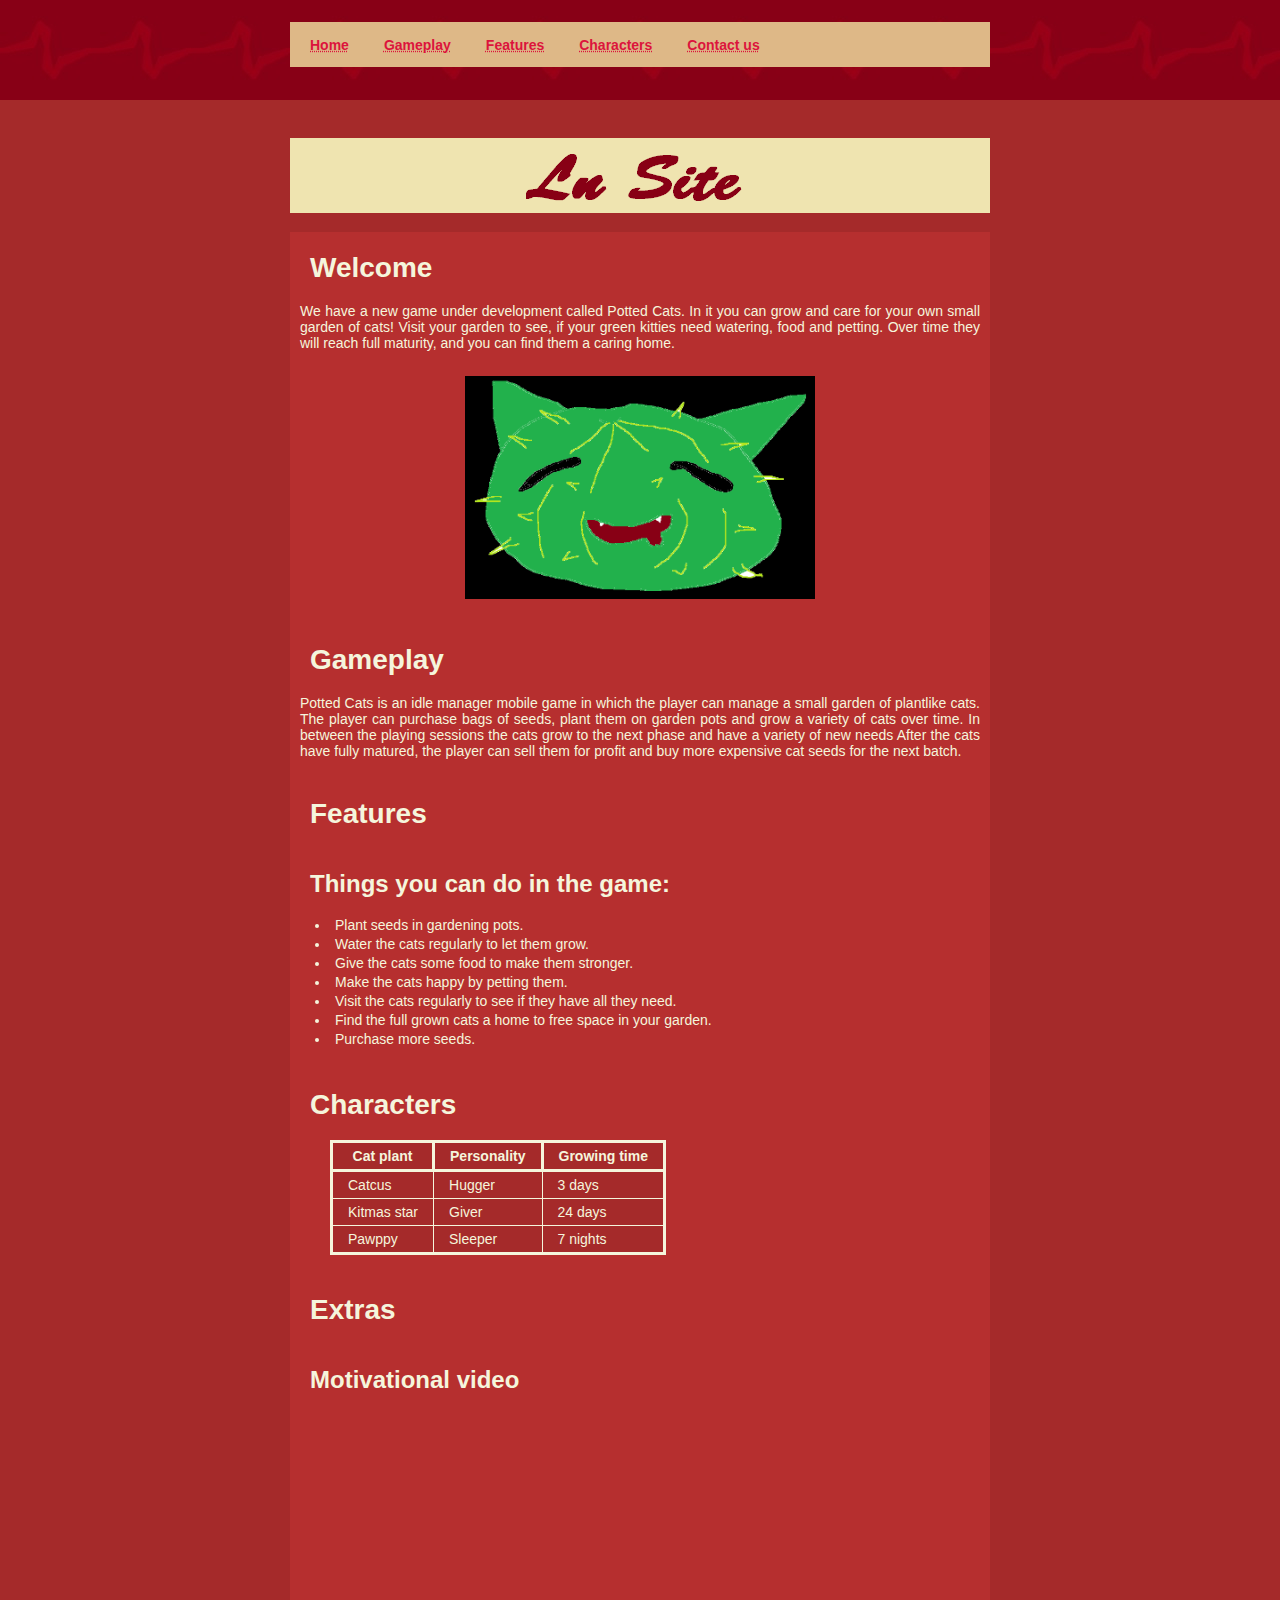
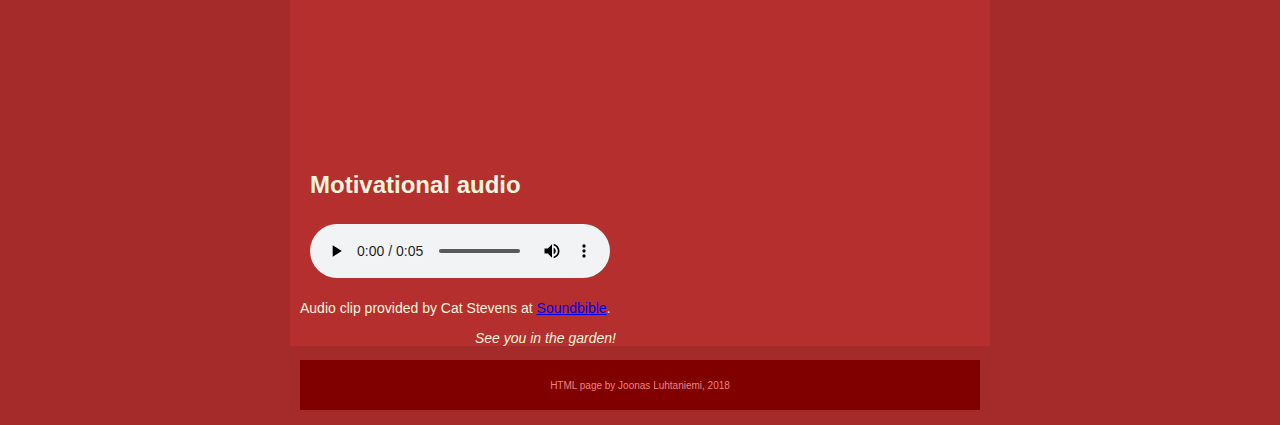
==== index.html @ 5ca64239 "video uncentered padded" ====
<!DOCTYPE html>
<meta http-equiv="Content-Type" content="text/html; charset="UTF-8" />

<html>

<head>

	<Title>Ln Site</Title>

	<link href="css/style.css" rel="stylesheet" 	type="text/css">

</head>



<body>

	<div id="wrap">
	<div id="topbar">
	<div id="menus">
	<ul id="topmenu">

	<li class="active"><a href="#">Home</a>
	</li>

	<li class="active"><a href="#gameplay">Gameplay</a>
	</li>

	<li class="active"><a href="#feature">Features</a>
	</li>

	<li class="active"><a href="#char">Characters</a>
	</li>

	<li class="active"><a href="contact.html">Contact us</a>
	<li>

	</ul>
	</div>
	</div>

	<div id="header">
	</div>

	<div id="content">

	<h1>Welcome</h1>

	<p>We have a new game under development called Potted Cats. In it you can grow and care for your own small garden of cats! Visit your garden to see, if your green kitties need watering, food and petting. Over time they will reach full maturity, and you can find them a caring home.</p>
	
	<img src="images/Catcus.png" alt="Image not showing: 	Tsirp.png" class="center">

	<h1 id="gameplay">Gameplay</h1>

	<p>Potted Cats is an idle manager mobile game in which the player can manage a small garden of plantlike cats. The player can purchase bags of seeds, plant them on garden pots and grow a variety of cats over time. In between the playing sessions the cats grow to the next phase and have a variety of new needs After the cats have fully matured, the player can sell them for profit and buy more expensive cat seeds for the next batch.</p>
	
	<h1 id="feature">Features</h1>
	
	<h2>Things you can do in the game:</h2>

	<ul>
	<li>Plant seeds in gardening pots.</li>
	<li>Water the cats regularly to let them grow.</li>
	<li>Give the cats some food to make them stronger.</li>
	<li>Make the cats happy by petting them.</li>
	<li>Visit the cats regularly to see if they have all they need.</li>
	<li>Find the full grown cats a home to free space in your garden.</li>
	<li>Purchase more seeds.</li>
	</ul>
	
	<h1 id="char">Characters</h1>

	<table>
		<tr>
			<th>Cat plant</th>
			<th>Personality</th>
			<th>Growing time</th>
		</tr>
		<tr>
			<td>Catcus</td>
			<td>Hugger</td>
			<td>3 days</td>
		</tr>
		<tr>
			<td>Kitmas star</td>
			<td>Giver</td>
			<td>24 days</td>
		</tr>
		<tr>
			<td>Pawppy</td>
			<td>Sleeper</td>
			<td>7 nights</td>
		</tr>

	</table>

	<h1>Extras</h1>

	<h2>Motivational video</h2>

	<iframe width="560" height="315"
	src="https://www.youtube.com/embed/LVyOWbrxjHM"
	frameborder="0" allowfullscreen></iframe>

	<h2>Motivational audio</h2>

	<audio controls>
		<source src="audio/CatMeows.mp3" type="audio/mpeg">
		Audio element CatMeows.mp3 not supported by browser.
	</audio>

	<p>Audio clip provided by Cat Stevens at <a href="http://soundbible.com/1954-Cat-Meow-2.html">Soundbible</a>.</p>

	<p class="center"><i>See you in the garden!</i></p>
	
	</div>

	<div id="footer">
	<p>HTML page by Joonas Luhtaniemi, 2018</p>
	</div>

	</div>

</body>

</html>
---- css/style.css ----
/* Body */
	body {
		background: #A52A2A url(../images/BG.jpg) repeat-x;
		}



/* Wrap */
	#wrap {
		width: 700px;
		margin: 0px auto 15px auto;
		font-family: Verdana, Arial, Helvetica, sans-serif;
		font-size: 14px;
		color: #F5F5DC;
		}



/* Content */
	#content {
		color: #F5F5DC;
		background: #b62f2f;
		}

/* Paragraph */
	#content p {
		width 700px;
		text-align: justify;
		color: #F5F5DC;
		padding: 0px 10px 0px 10px;
		}

/* List */
	#content ol, #content ul {
		margin: 0px 0px px 15px;
		}

	#content li {
		padding: 0px 0px 3px 5px;
		}

/* Table */
	#content table {
		border: 3px solid #F5F5DC;
		margin: 0px 0px 5px 40px;
		border-collapse: collapse;
		background: #A52A2A;
		}

	#content th {
		border: 3px solid #F5F5DC;
		padding: 5px 15px 5px 15px;
		}

	#content td {
		border: 1px solid #F5F5DC;
		padding: 5px 15px 5px 15px;
		}

/* Form */
	#content form {
		margin: 5px 0px 5px 40px;
		padding: 5px 0px 10px 0px;
		}

/* textarea */
	#content textarea {
		width: 600px;
		height: 200px;
		}

/* Button */
	#content button {
		margin: 5px 0px 5px 40px;
		padding: 1px 5px 1px 5px;
		}

/* Header */
	h1, h2, h3, h4, h5, h6, h7 {
		font-weight: bold;
		font-family: Arial, Helvetica, sans-serif;
		padding: 20px 0pc 0px 20px;
		}

	#content h1 {
		font-size: 28px;
		}

	#content h2 {
		font-size: 24px;
		}

	#content h3 {
		font-size: 20px;
		}

/* Video */
	#content video {
		padding: 5px 5px 5px 5px;
		}

/* Audio */
	#content audio {
		margin: 5px 5px 5px 20px;
		}

/* Centering (images etc.) */
	.center {
		display: block;
		margin-left: auto;
		margin-right: auto;
		width: 50%;
		}



/* Header images */
	#header {
		margin: 50px 0px 0px 0px;
		height: 75px;
		background: url(../images/Header.png) no-repeat center top;
		clear: both;
		}

	#contact {
		margin: 50px 0px 0px 0px;
		height: 75px;
		background: url(../images/ContactUs.png) no-repeat center top;
		clear: both;
	}



/* Header Menu */
	#topbar {
		height: 80px;
		}

	#topmenu {
		display: block;
		list-style: none;
		padding: 5px 0px 5px 0px;
		float: right;
		width: 700px;
		max-width: 700px;
		background-color: #DEB887;
		position: fixed;
		}

	#topmenu li {
		display: inline;
		}

	#topmenu a {
		display: block;
		float: left;
		height: 35px;
		margin: 0px 0px 0px 5px;
		font-weight: bold;
		text-decoration: underline dotted #DC143C;
		padding: 10px 15px 0px 15px;
		text-align: center;
		}

	#topmenu a, #topmenu a:visited, #topmenu a:active {
		color: #DC143C;
		}

	#topmenu a:hover {
		color: #DEB887;
		background-color: #DC143C;
		}



/* Footer */
	#footer {
		margin: 0 auto;
		width: 680px;
		height: 50px;
		padding: 10px;
		color: #F08080;
		text-align: center;
		background: #800000;
		font-family: Verdana, Arial, Helvetica, sans-serif;
		font-size: 10px;
		clear: both;
		}



/* Image */
	img {
		margin: 25px;
		height: auto;
		width: auto;
		max-width: 350px;
		max-height: 350px;
		}



/* box-sizing: border-box on all elements */
* {
  -webkit-box-sizing: border-box;
     -moz-box-sizing: border-box;
          box-sizing: border-box;
}
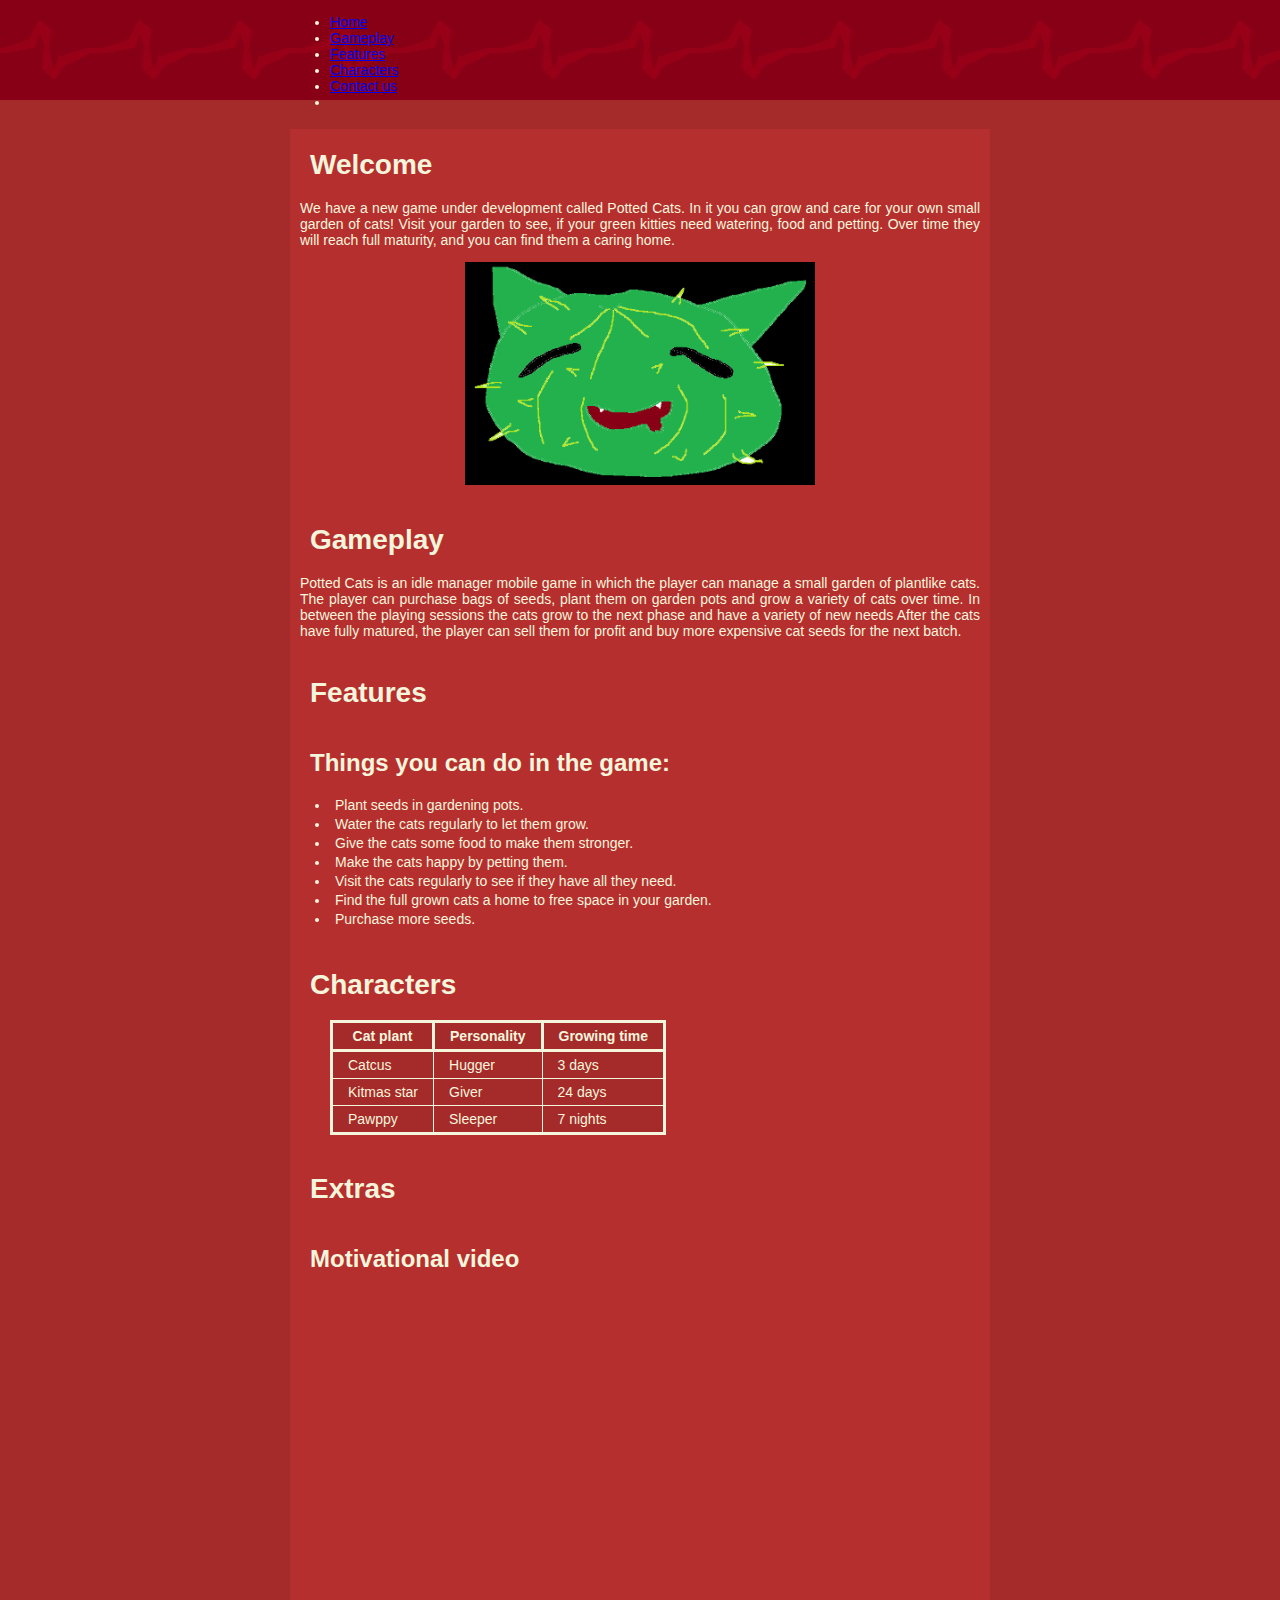
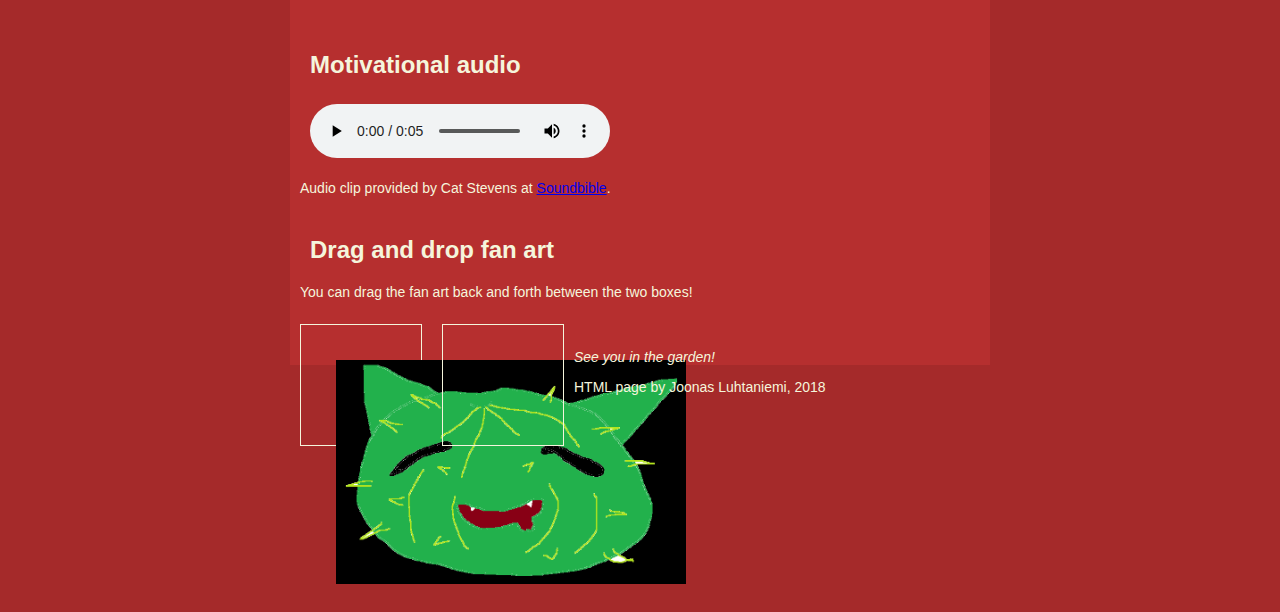
==== commit 0cc92ce7: "test" ====
--- a/index.html
+++ b/index.html
@@ -8,6 +8,22 @@
 	<Title>Ln Site</Title>
 
 	<link href="css/style.css" rel="stylesheet" 	type="text/css">
+
+	<script>
+		function allowDrop(ev) {
+			ev.preventDefault();
+		}
+
+		function drag(ev) {
+			ev.dataTransfer.setData("text", ev.target.id);
+		}
+
+		function drop(ev) {
+			ev.preventDefault();
+			var data = ev.dataTransfer.getData("text");
+		ev.target.appendChild(document.getElementById(data));
+		}
+	</script>
 
 </head>
 
@@ -111,6 +127,19 @@
 
 	<p>Audio clip provided by Cat Stevens at <a href="http://soundbible.com/1954-Cat-Meow-2.html">Soundbible</a>.</p>
 
+	<h2>Drag and drop fan art</h2>
+
+	<p>You can drag the fan art back and forth between the two 	boxes!</p>
+	
+	<table>
+	<div id="draggable1" ondrop="drop(event)" 	ondragover="allowDrop(event)">
+	<img src="images/Catcus.png" draggable="true" 	ondragstart="drag(event)" id="drag1" width="88" height="31">
+	</div>
+
+	<div id="draggable2" ondrop="drop(event)" 	ondragover="allowDrop(event)"></div>
+	</table>
+	<br>
+
 	<p class="center"><i>See you in the garden!</i></p>
 	
 	</div>
--- a/css/style.css
+++ b/css/style.css
@@ -111,6 +111,15 @@
 		margin-right: auto;
 		width: 50%;
 		}
+
+/* Drag and drop */
+	#draggable1, #draggable2 {
+    float: left;
+    width: 100px;
+    height: 100px;
+    margin: 10px;
+    padding: 10px;
+    border: 1px solid #F5F5DC;
 
 
 
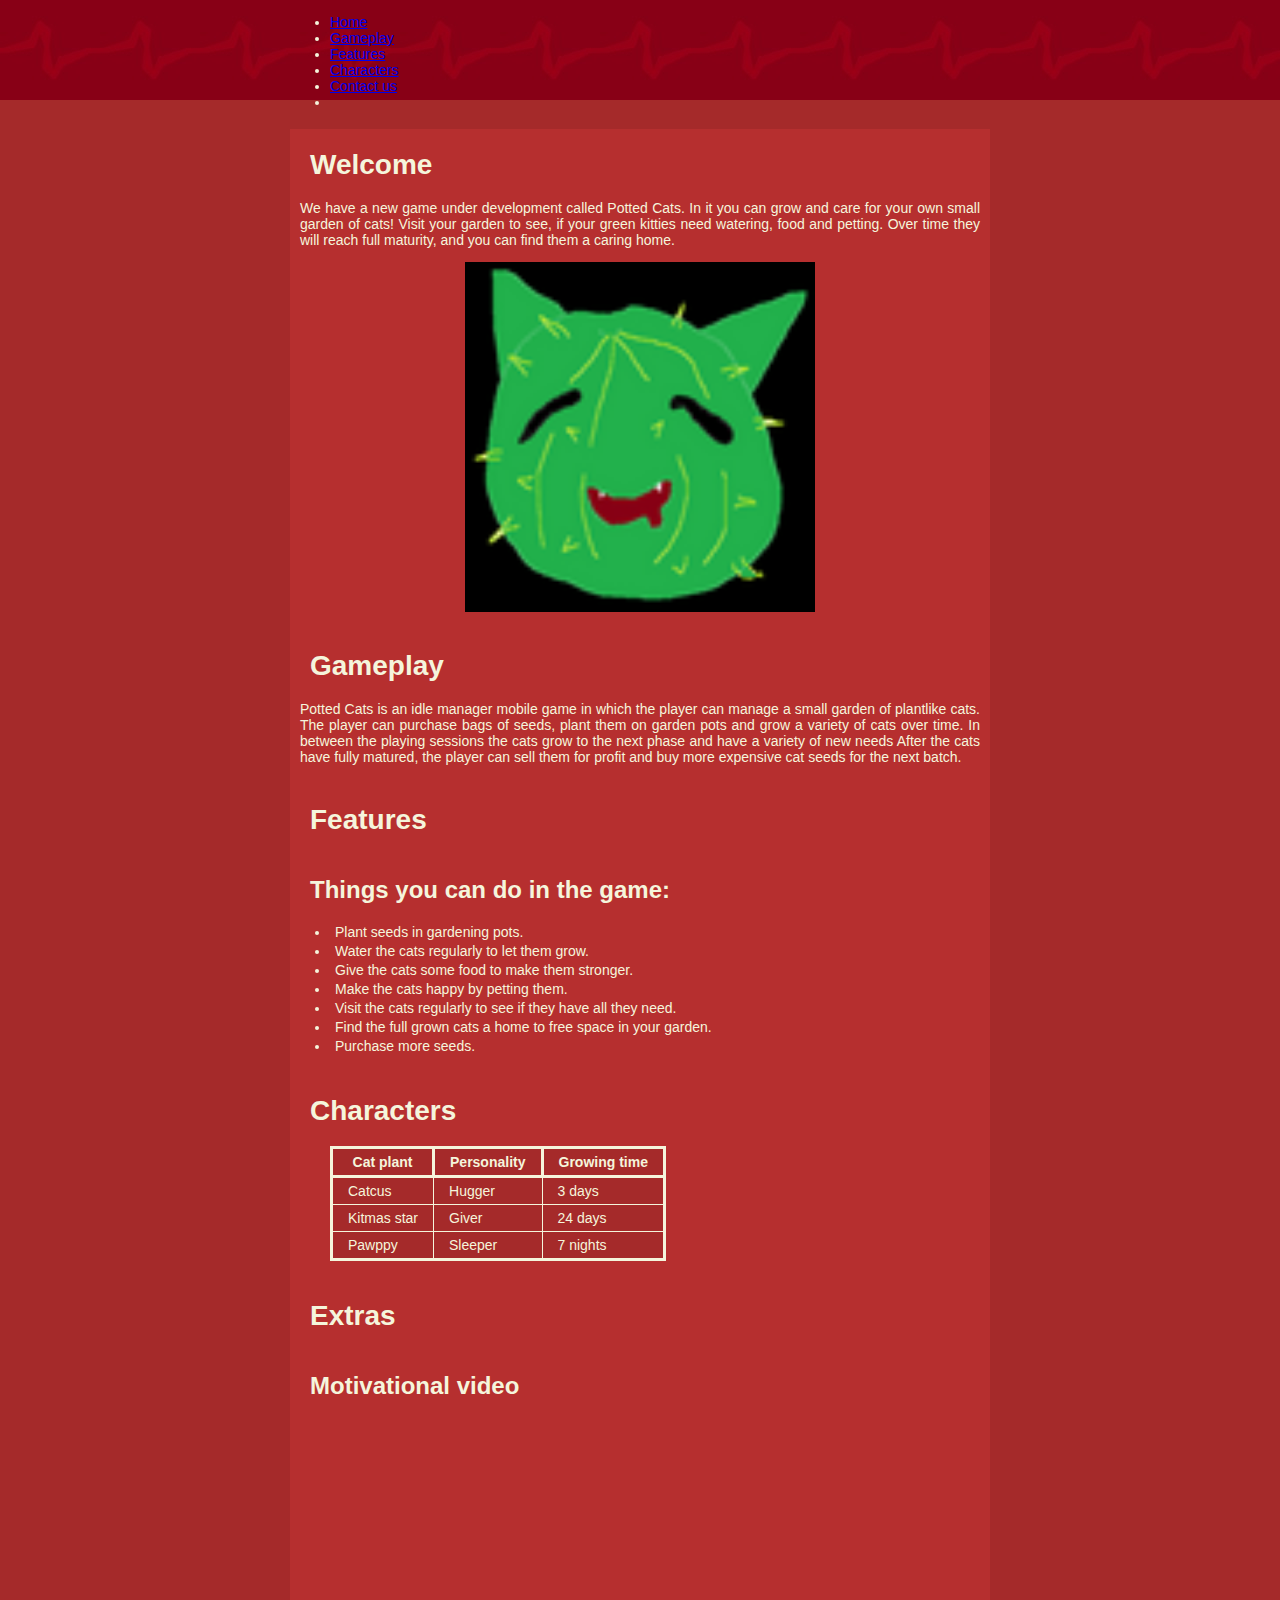
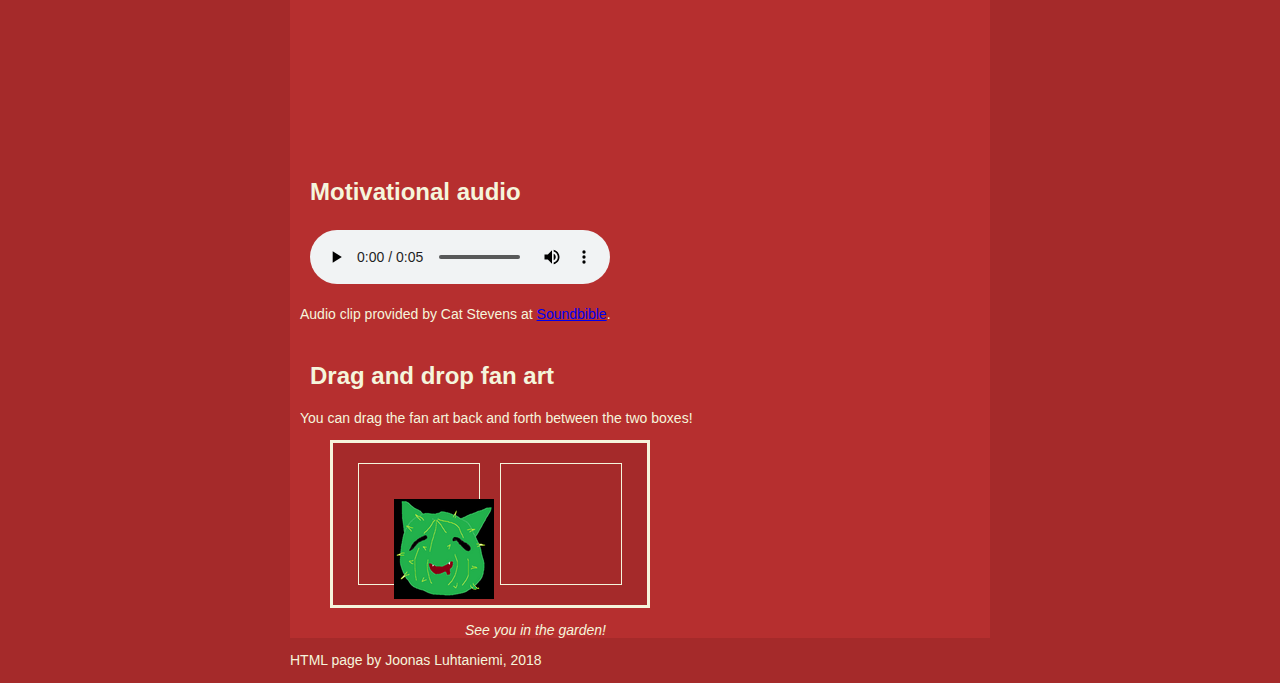
==== commit 13e1a499: "drag and drop finished" ====
--- a/index.html
+++ b/index.html
@@ -132,13 +132,19 @@
 	<p>You can drag the fan art back and forth between the two 	boxes!</p>
 	
 	<table>
-	<div id="draggable1" ondrop="drop(event)" 	ondragover="allowDrop(event)">
-	<img src="images/Catcus.png" draggable="true" 	ondragstart="drag(event)" id="drag1" width="88" height="31">
+	<tr>
+	<th>
+
+	<div id="dragbox1" ondrop="drop(event)" 	ondragover="allowDrop(event)">
+	<img src="images/Catcus.png" draggable="true" 	ondragstart="drag(event)" id="drag1" width="100" 	height="100">
 	</div>
 
-	<div id="draggable2" ondrop="drop(event)" 	ondragover="allowDrop(event)"></div>
+	<div id="dragbox2" ondrop="drop(event)" 	ondragover="allowDrop(event)">
+	</div>
+
+	</th>
+	</tr>
 	</table>
-	<br>
 
 	<p class="center"><i>See you in the garden!</i></p>
 	
--- a/css/style.css
+++ b/css/style.css
@@ -113,13 +113,13 @@
 		}
 
 /* Drag and drop */
-	#draggable1, #draggable2 {
-    float: left;
-    width: 100px;
-    height: 100px;
-    margin: 10px;
-    padding: 10px;
-    border: 1px solid #F5F5DC;
+	#dragbox1, #dragbox2 {
+	float: left;
+	width: 100px;
+	height: 100px;
+	margin: 15px 10px 15px 10px;
+	padding: 10px 10px 10px 10px;
+	border: 1px solid #F5F5DC;
 
 
 
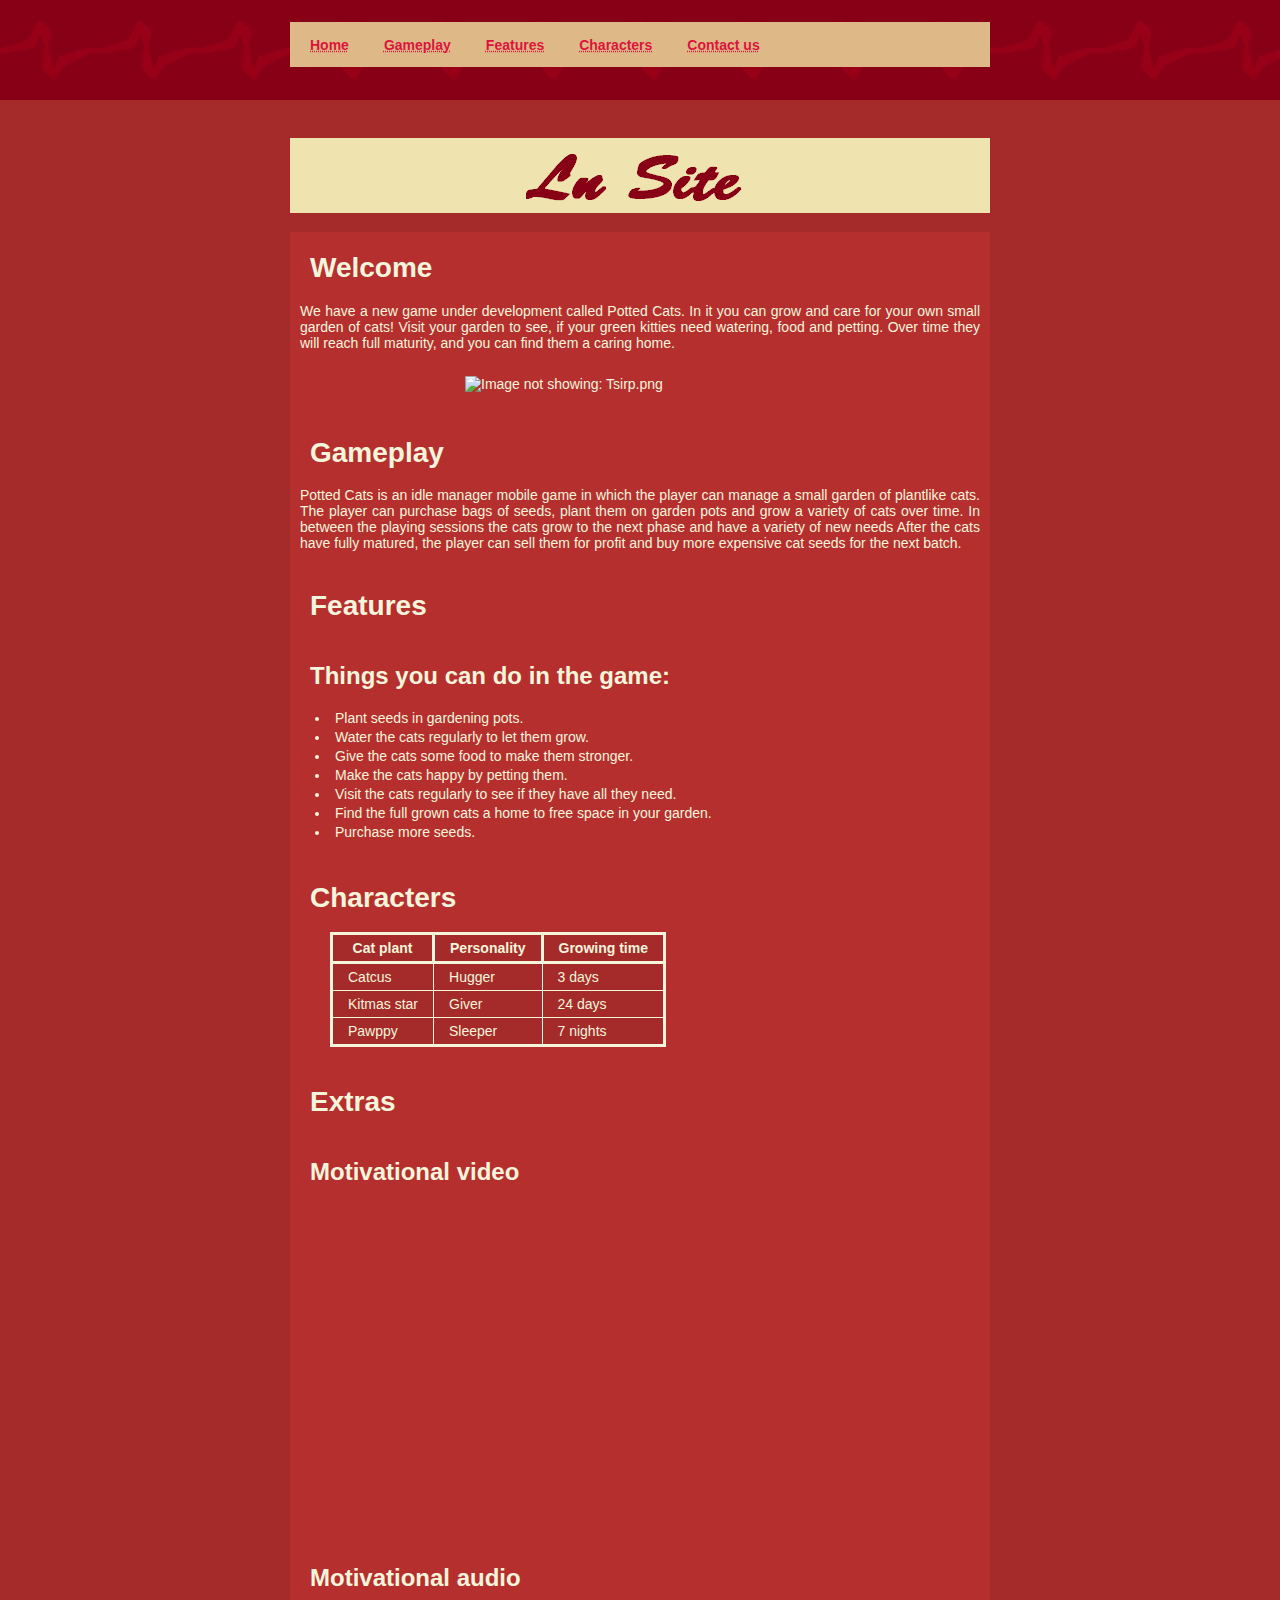
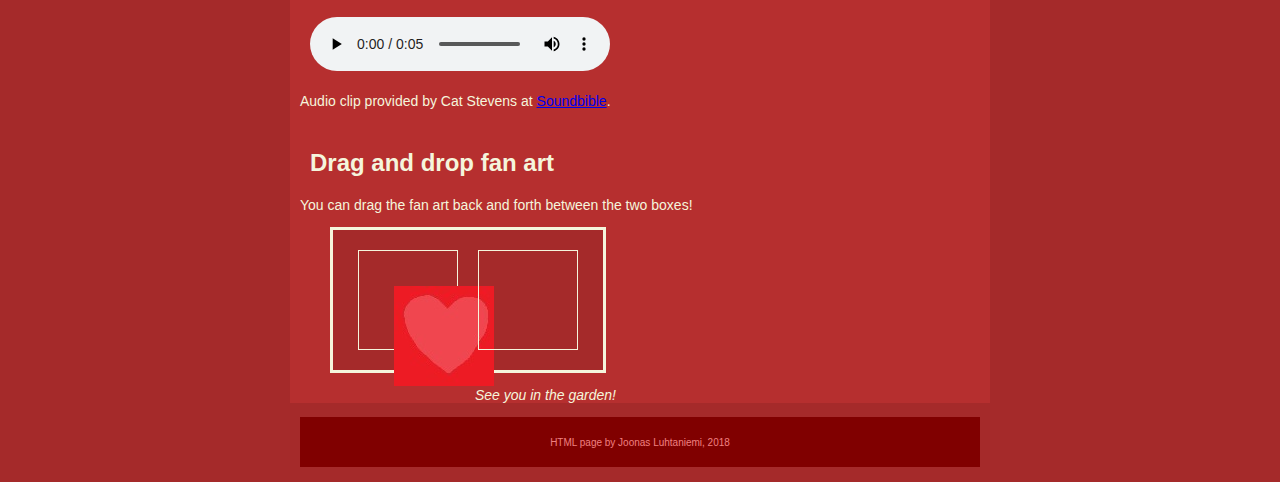
==== commit 247db2a6: "menu fix" ====
--- a/index.html
+++ b/index.html
@@ -32,6 +32,7 @@
 <body>
 
 	<div id="wrap">
+
 	<div id="topbar">
 	<div id="menus">
 	<ul id="topmenu">
@@ -64,7 +65,7 @@
 
 	<p>We have a new game under development called Potted Cats. In it you can grow and care for your own small garden of cats! Visit your garden to see, if your green kitties need watering, food and petting. Over time they will reach full maturity, and you can find them a caring home.</p>
 	
-	<img src="images/Catcus.png" alt="Image not showing: 	Tsirp.png" class="center">
+	<img src="images/Cattulent.png" alt="Image not showing: 	Tsirp.png" class="center">
 
 	<h1 id="gameplay">Gameplay</h1>
 
@@ -136,7 +137,7 @@
 	<th>
 
 	<div id="dragbox1" ondrop="drop(event)" 	ondragover="allowDrop(event)">
-	<img src="images/Catcus.png" draggable="true" 	ondragstart="drag(event)" id="drag1" width="100" 	height="100">
+	<img src="images/Fanart.jpg" draggable="true" 	ondragstart="drag(event)" id="drag1" width="100" 	height="100">
 	</div>
 
 	<div id="dragbox2" ondrop="drop(event)" 	ondragover="allowDrop(event)">
--- a/css/style.css
+++ b/css/style.css
@@ -76,7 +76,7 @@
 		}
 
 /* Header */
-	h1, h2, h3, h4, h5, h6, h7 {
+	#content h1, h2, h3, h4, h5, h6, h7 {
 		font-weight: bold;
 		font-family: Arial, Helvetica, sans-serif;
 		padding: 20px 0pc 0px 20px;
@@ -114,14 +114,13 @@
 
 /* Drag and drop */
 	#dragbox1, #dragbox2 {
-	float: left;
-	width: 100px;
-	height: 100px;
-	margin: 15px 10px 15px 10px;
-	padding: 10px 10px 10px 10px;
-	border: 1px solid #F5F5DC;
-
-
+		float: left;
+		width: 100px;
+		height: 100px;
+		margin: 15px 10px 15px 10px;
+		padding: 10px 10px 10px 10px;
+		border: 1px solid #F5F5DC;
+		}
 
 /* Header images */
 	#header {
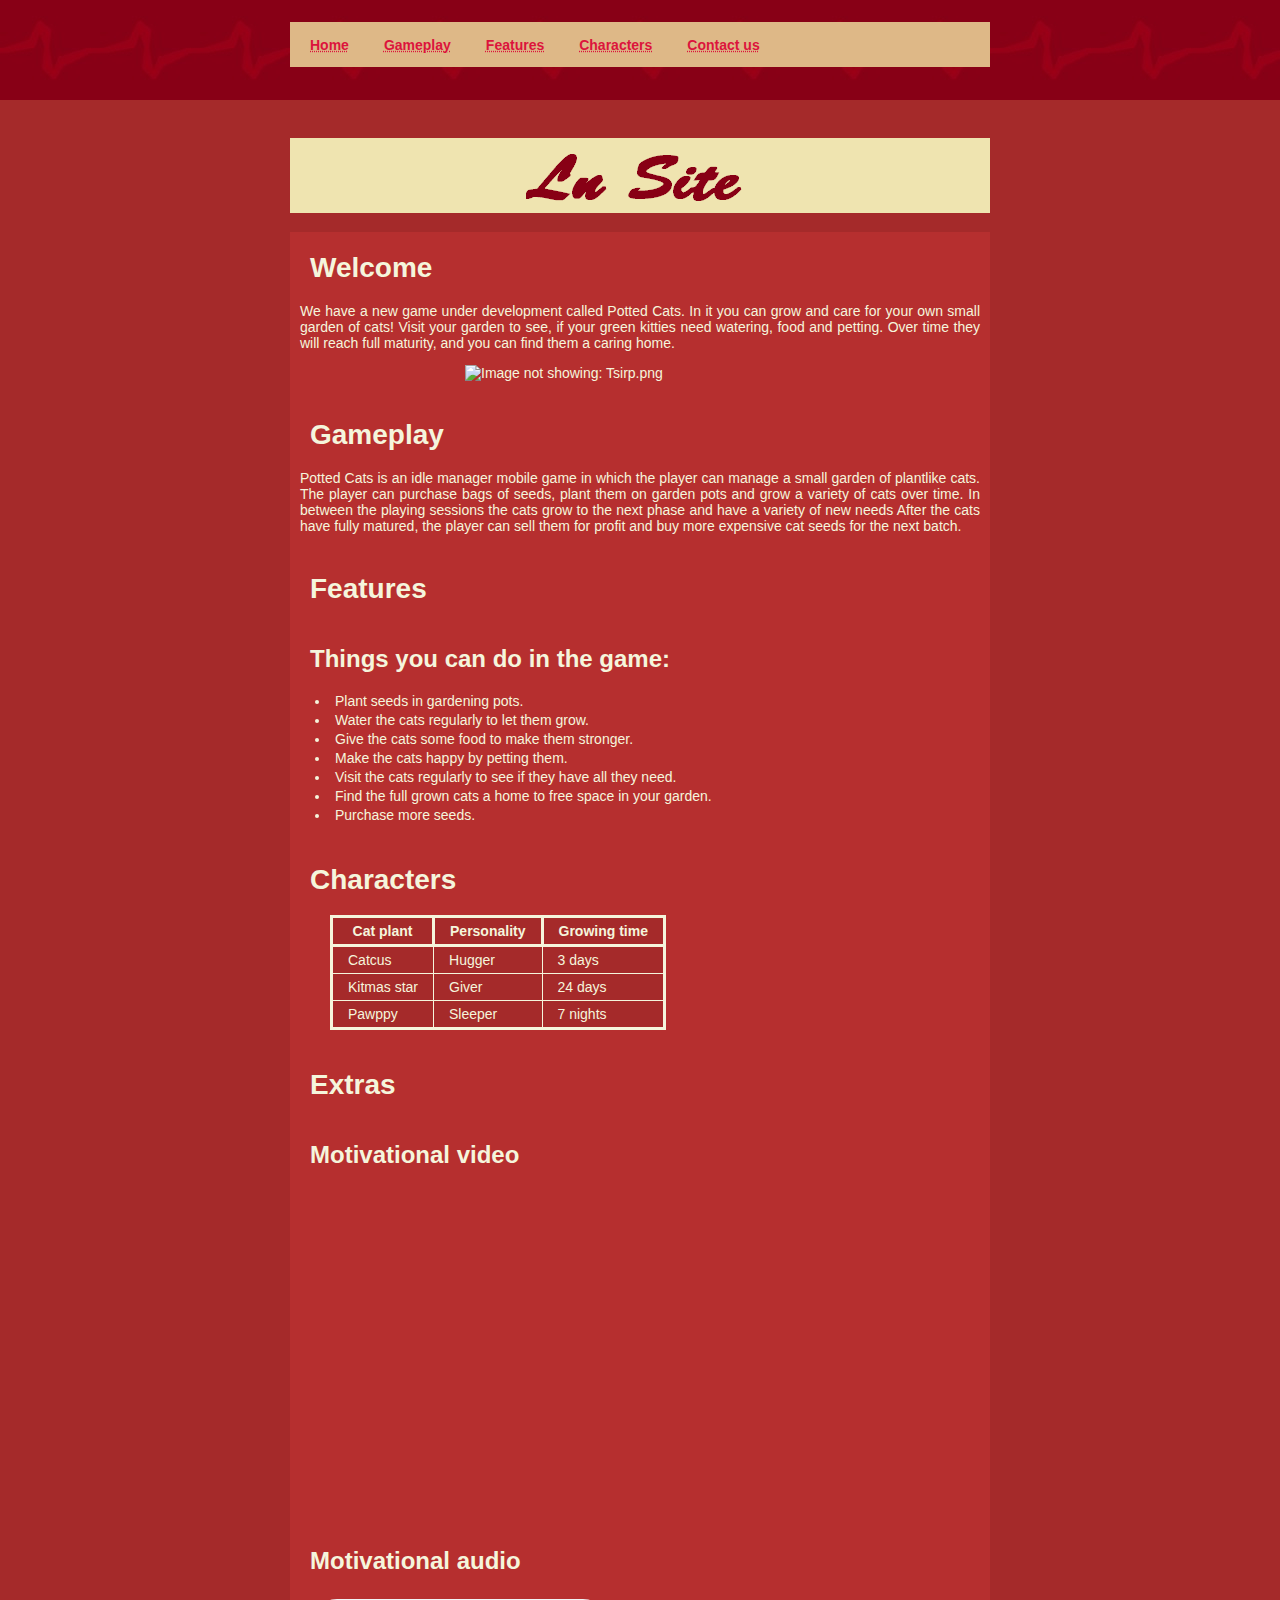
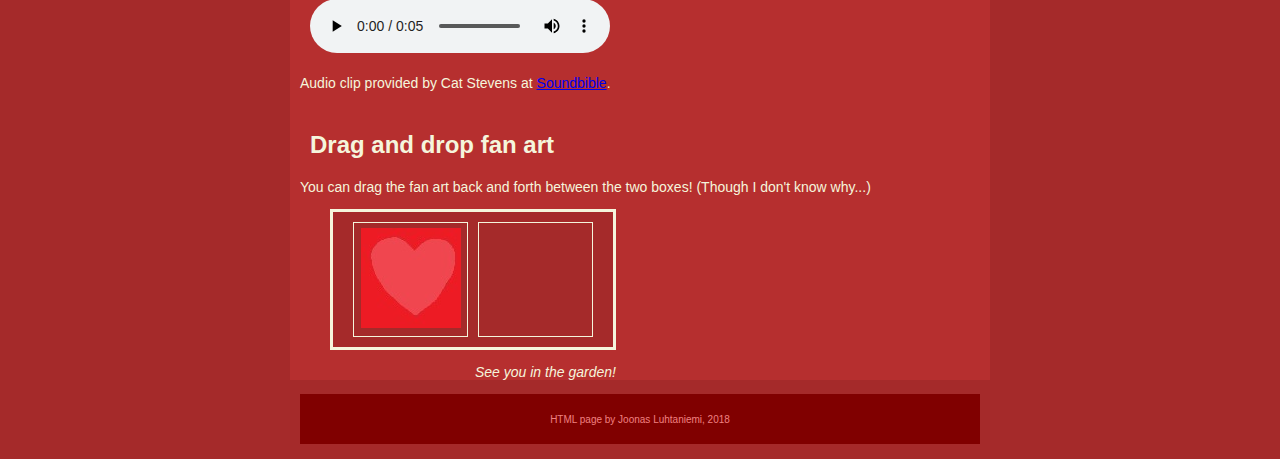
==== commit 4ddf05a9: "drag drop fix" ====
--- a/index.html
+++ b/index.html
@@ -130,7 +130,7 @@
 
 	<h2>Drag and drop fan art</h2>
 
-	<p>You can drag the fan art back and forth between the two 	boxes!</p>
+	<p>You can drag the fan art back and forth between the two 	boxes! (Though I don't know why...)</p>
 	
 	<table>
 	<tr>
--- a/css/style.css
+++ b/css/style.css
@@ -115,10 +115,10 @@
 /* Drag and drop */
 	#dragbox1, #dragbox2 {
 		float: left;
-		width: 100px;
-		height: 100px;
-		margin: 15px 10px 15px 10px;
-		padding: 10px 10px 10px 10px;
+		width: 115px;
+		height: 115px;
+		margin: 5px 5px 5px 5px;
+		padding: 5px 5px 5px 5px;
 		border: 1px solid #F5F5DC;
 		}
 
@@ -199,7 +199,7 @@
 
 /* Image */
 	img {
-		margin: 25px;
+		margin: 0px;
 		height: auto;
 		width: auto;
 		max-width: 350px;
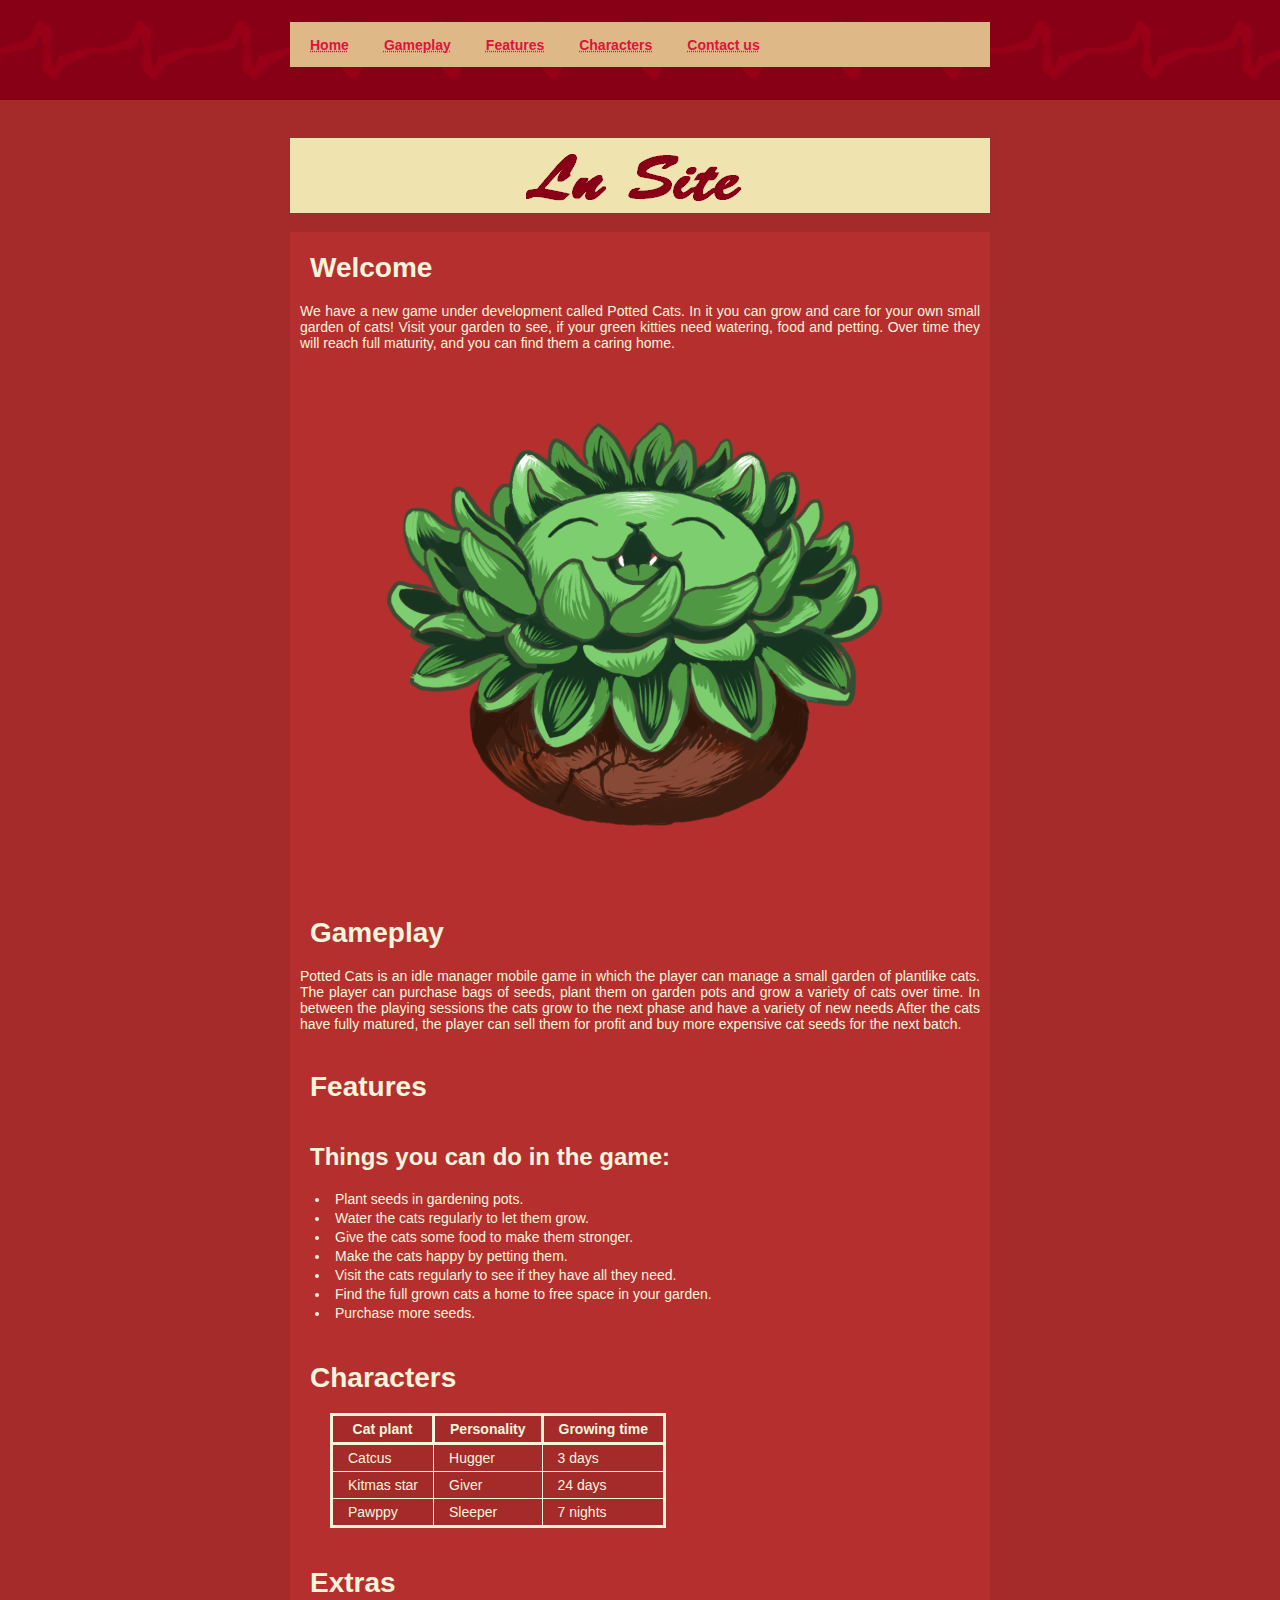
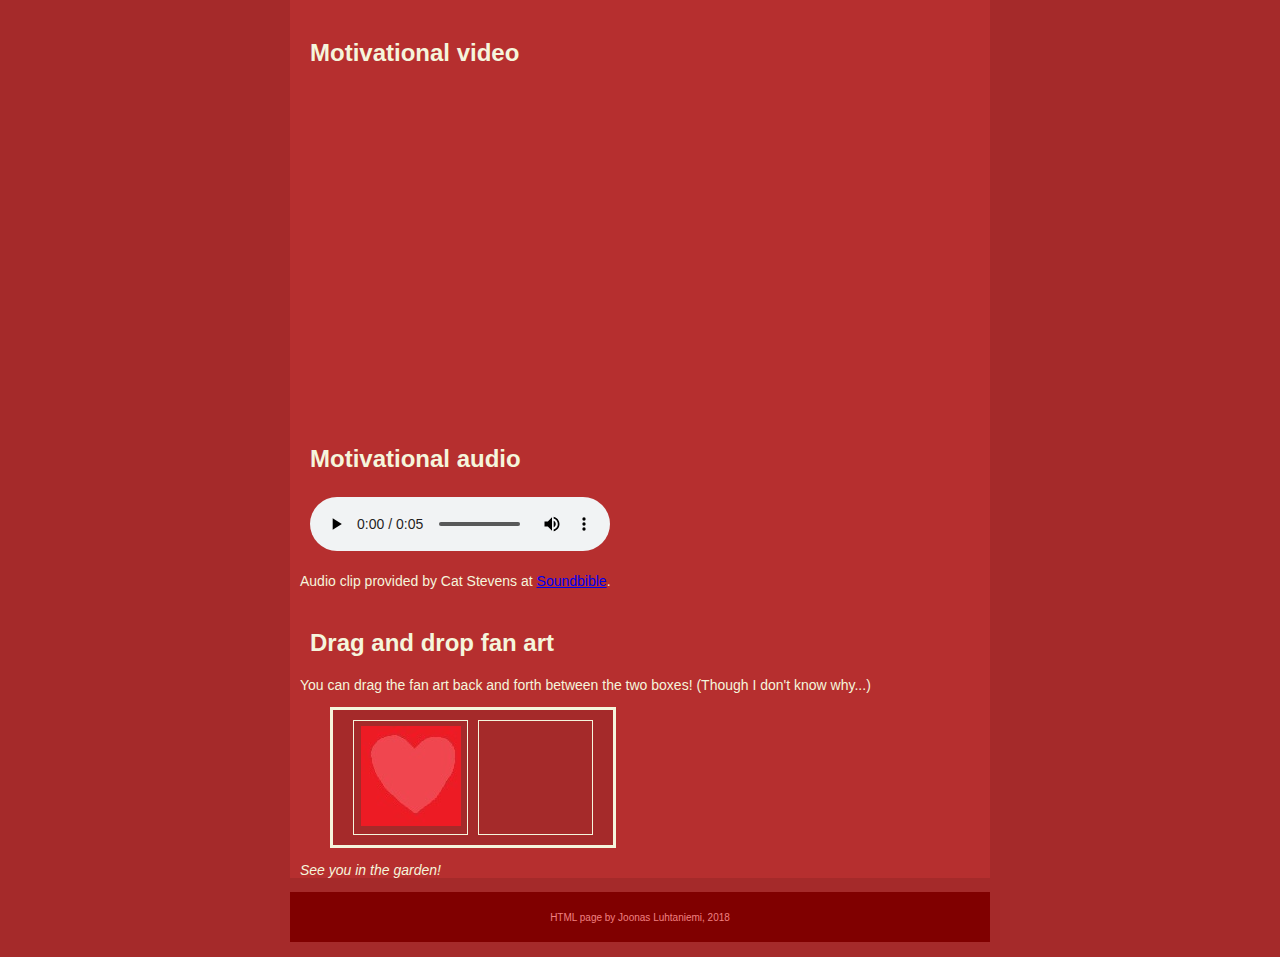
==== commit 71064beb: "pic by elisa" ====
--- a/index.html
+++ b/index.html
@@ -65,7 +65,7 @@
 
 	<p>We have a new game under development called Potted Cats. In it you can grow and care for your own small garden of cats! Visit your garden to see, if your green kitties need watering, food and petting. Over time they will reach full maturity, and you can find them a caring home.</p>
 	
-	<img src="images/Cattulent.png" alt="Image not showing: 	Tsirp.png" class="center">
+	<img src="images/Cattulent.png" alt="Image not showing: 	Cattulent.png" class="center">
 
 	<h1 id="gameplay">Gameplay</h1>
 
--- a/css/style.css
+++ b/css/style.css
@@ -109,7 +109,7 @@
 		display: block;
 		margin-left: auto;
 		margin-right: auto;
-		width: 50%;
+		width: 100%;
 		}
 
 /* Drag and drop */
@@ -184,7 +184,7 @@
 /* Footer */
 	#footer {
 		margin: 0 auto;
-		width: 680px;
+		width: 700px;
 		height: 50px;
 		padding: 10px;
 		color: #F08080;
@@ -202,8 +202,8 @@
 		margin: 0px;
 		height: auto;
 		width: auto;
-		max-width: 350px;
-		max-height: 350px;
+		max-width: 600px;
+		max-height: 600px;
 		}
 
 
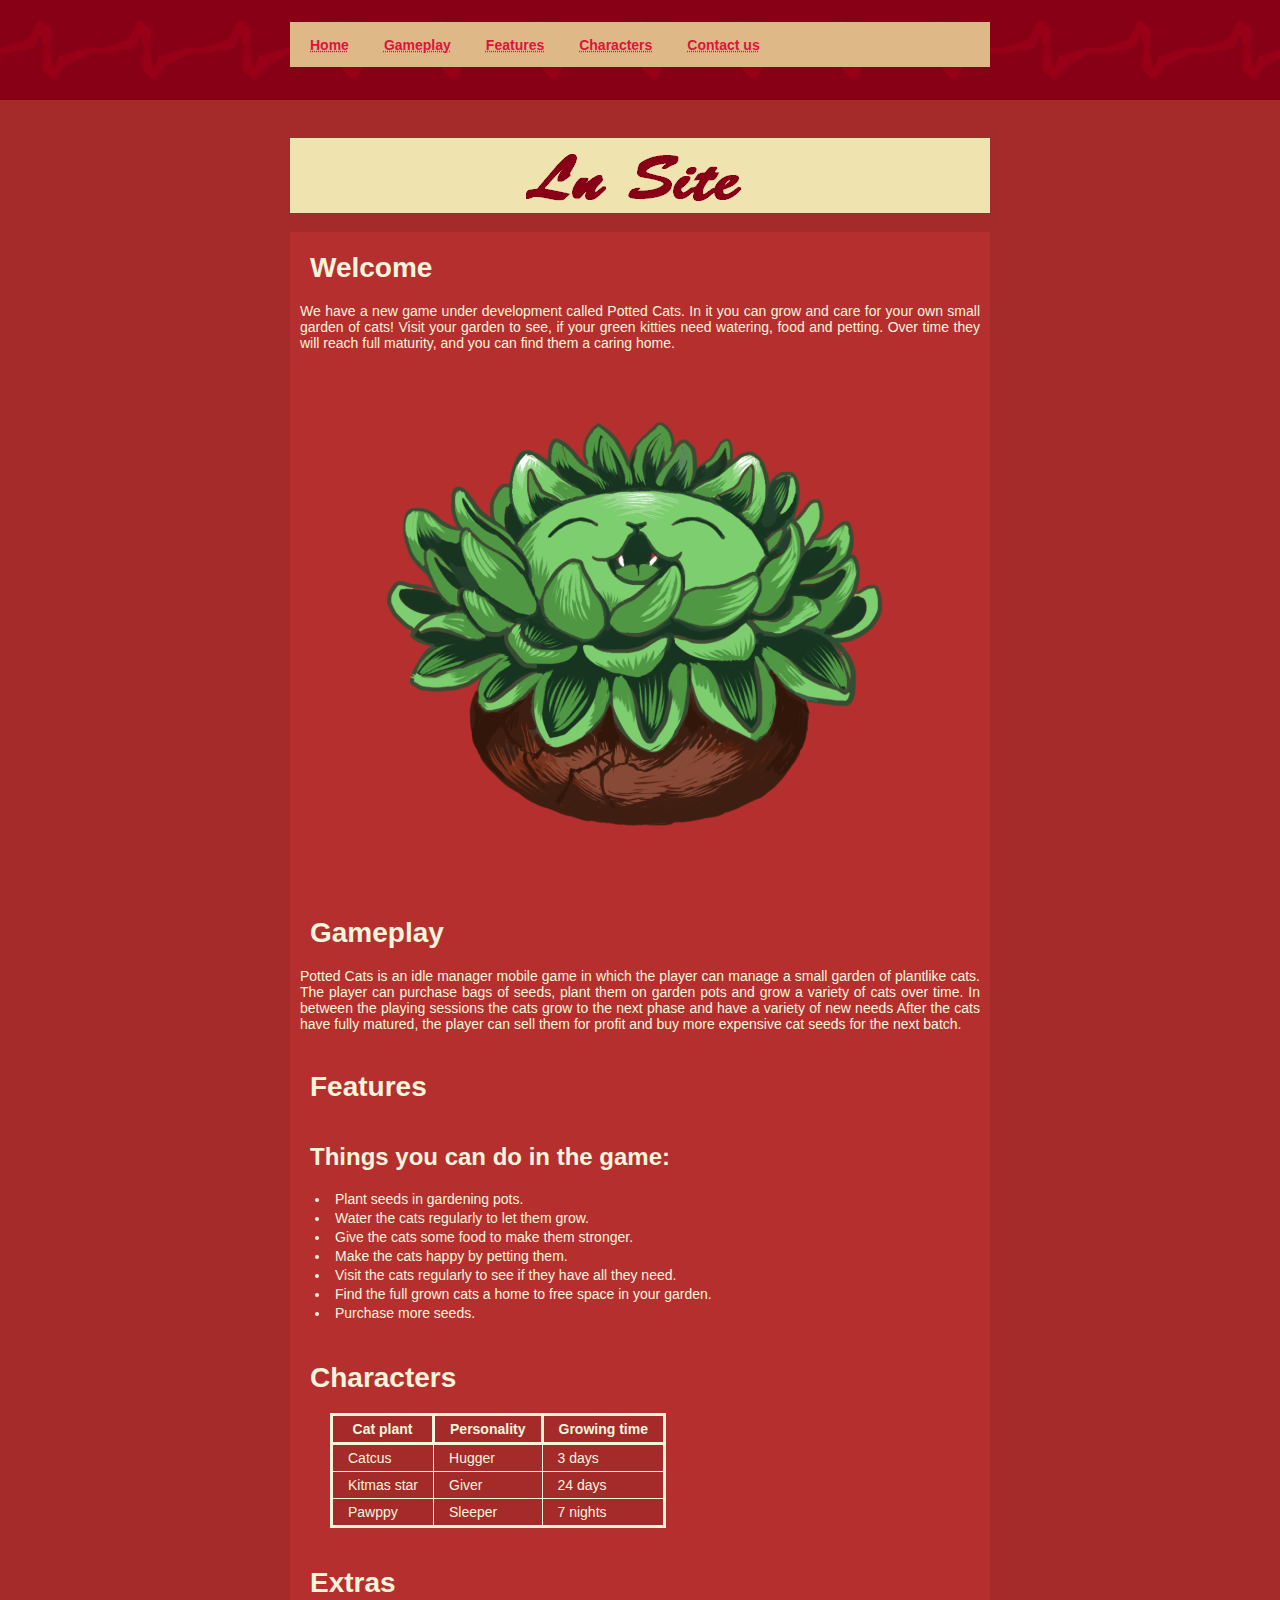
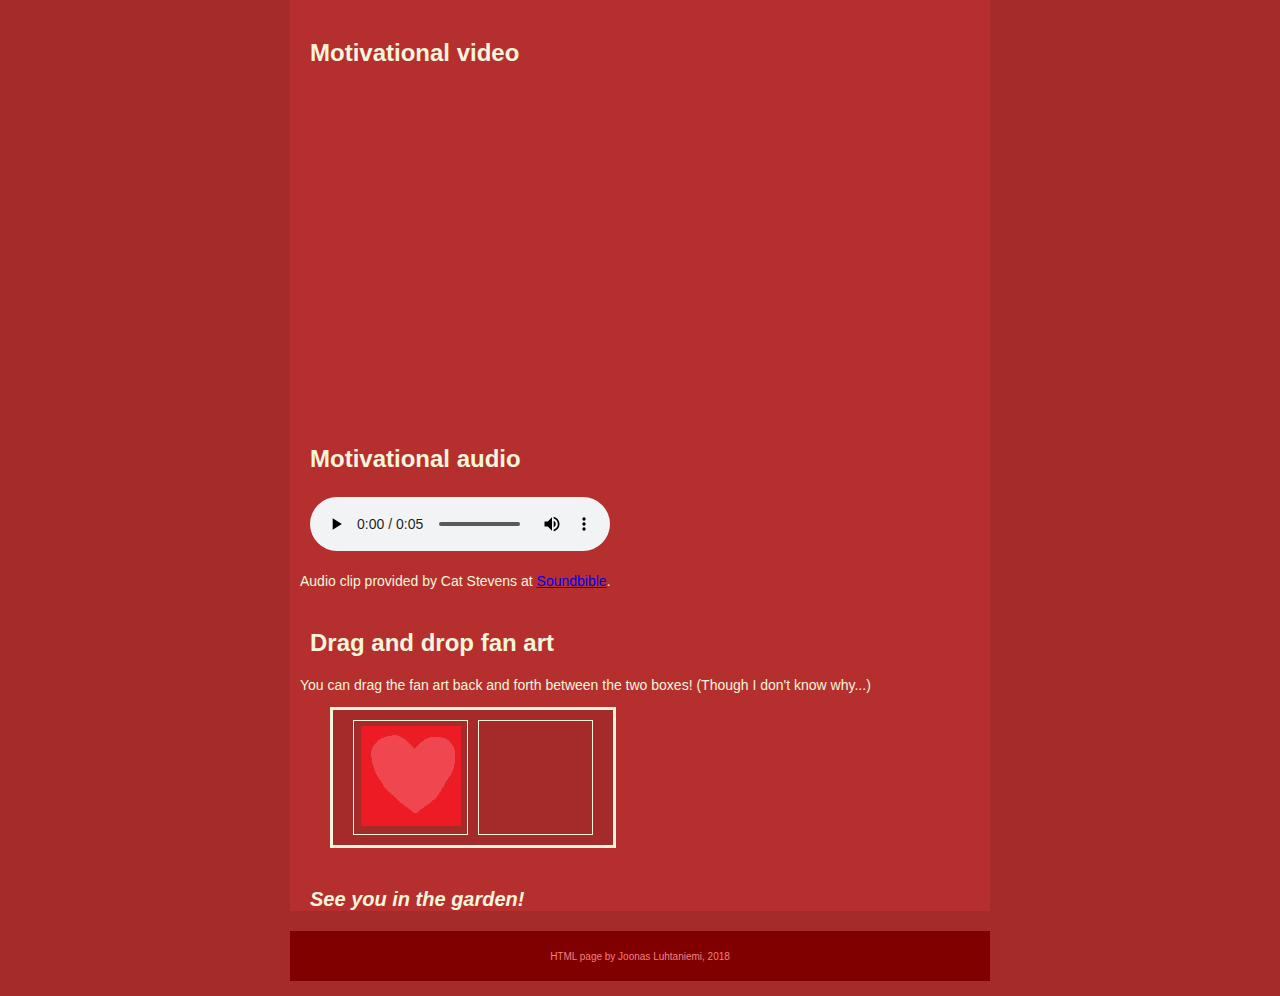
==== commit 078d380f: "end change" ====
--- a/index.html
+++ b/index.html
@@ -147,7 +147,7 @@
 	</tr>
 	</table>
 
-	<p class="center"><i>See you in the garden!</i></p>
+	<h3><i>See you in the garden!</i></h3>
 	
 	</div>
 
